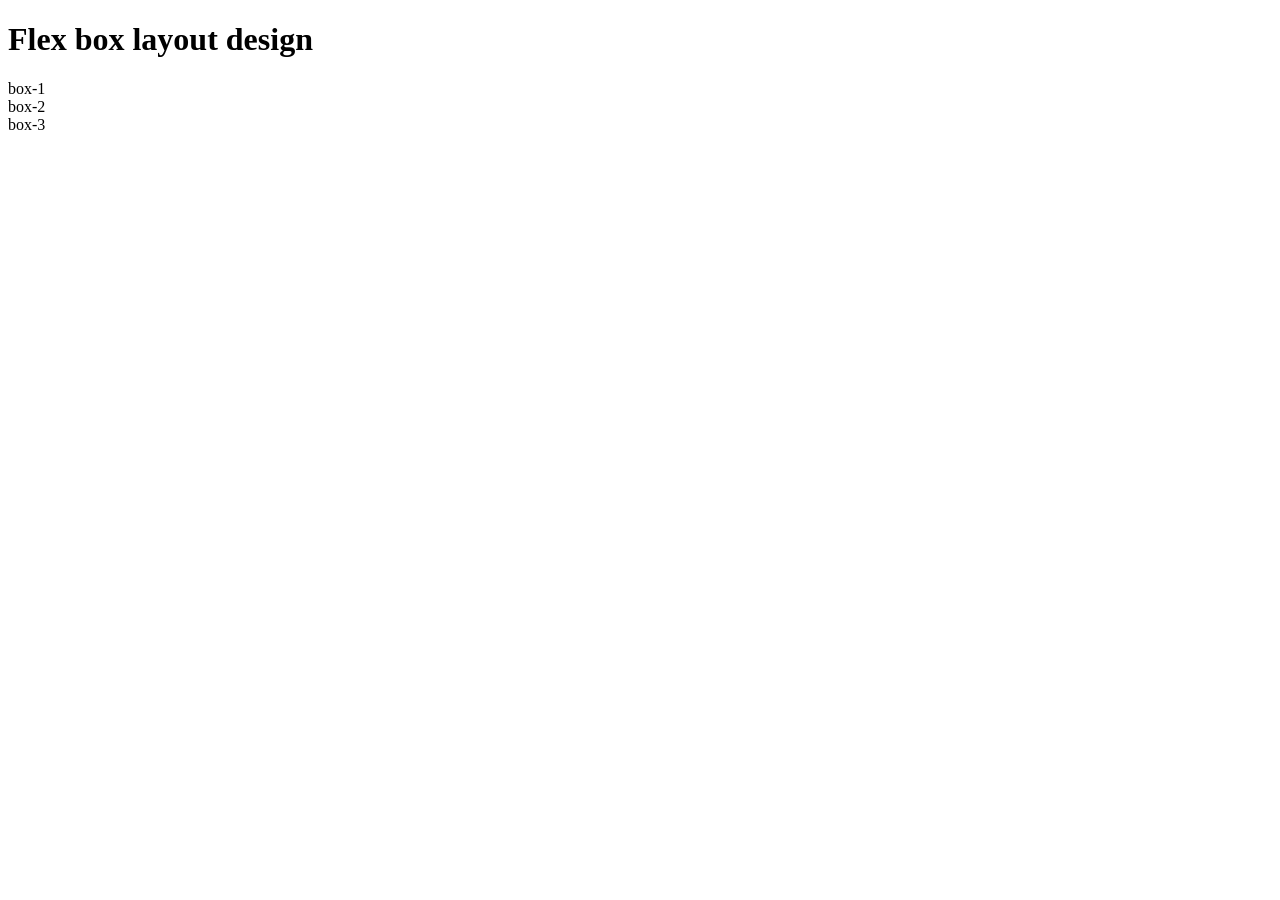
==== Milestone_2/index.html @ 9f104c96 "Milestion 02 Start" ====
<!DOCTYPE html>
<html lang="en">
<head>
    <meta charset="UTF-8">
    <meta name="viewport" content="width=device-width, initial-scale=1.0">
    <title>Milestion 02</title>
    <link rel="stylesheet" href="style.css">
</head>
<body>
    <h1>Flex box layout design</h1>
    <div class="container">
        <div class="box">box-1</div>
        <div class="box">box-2</div>
        <div class="box">box-3</div>
    </div>
</body>
</html>
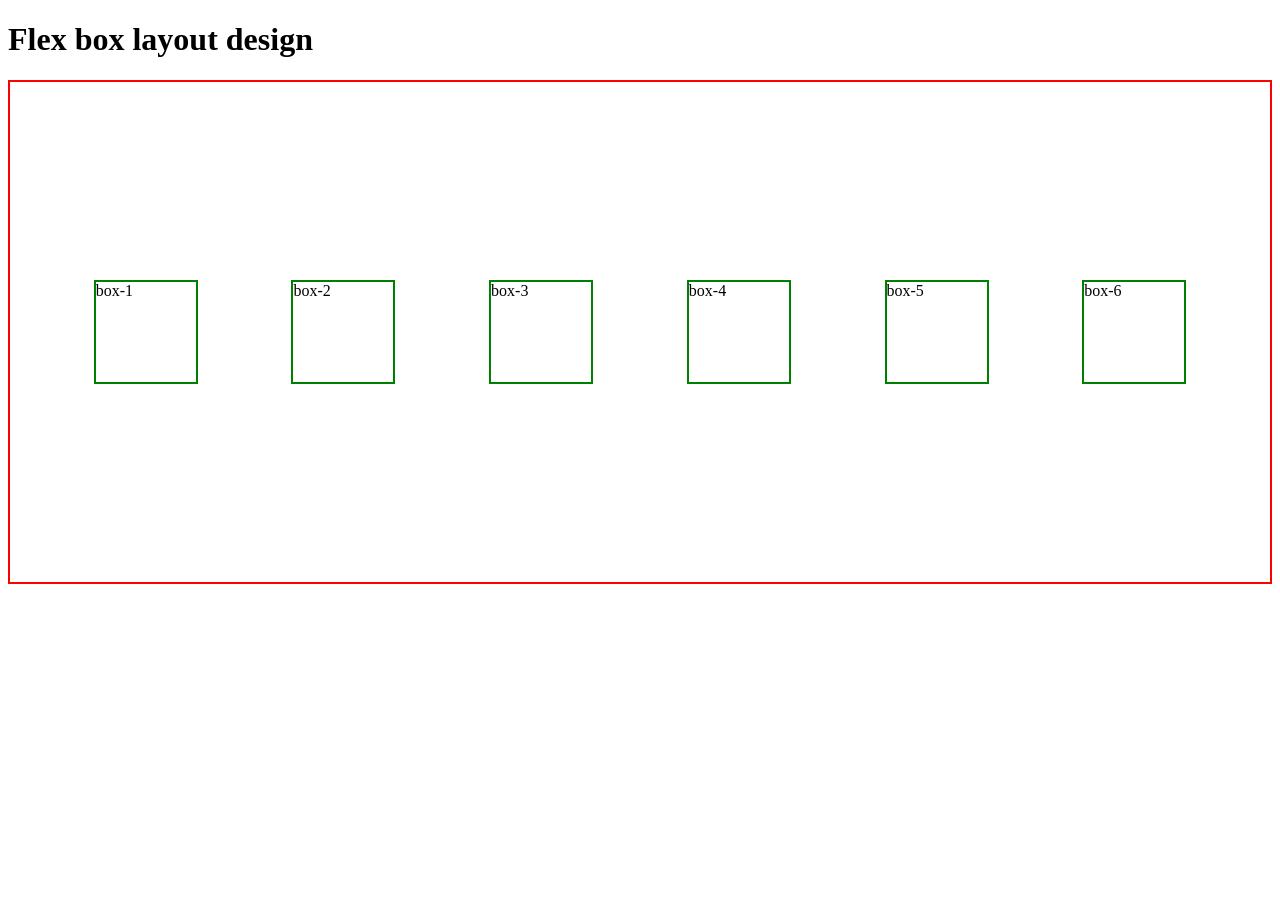
==== commit ee0b7256: "Flex basic concept" ====
--- a/Milestone_2/index.html
+++ b/Milestone_2/index.html
@@ -12,6 +12,9 @@
         <div class="box">box-1</div>
         <div class="box">box-2</div>
         <div class="box">box-3</div>
+        <div class="box">box-4</div>
+        <div class="box">box-5</div>
+        <div class="box">box-6</div>
     </div>
 </body>
 </html>
--- a/Milestone_2/style.css
+++ b/Milestone_2/style.css
@@ -0,0 +1,15 @@
+.container{
+    border: 2px solid red;
+    display: flex;
+    justify-content: space-evenly;
+    align-items: center;
+    height: 500px;
+    flex-direction: row;
+    flex-wrap: wrap;
+}
+.box{
+    border: 2px solid green;
+    width: 100px;
+    height: 100px;
+    margin: 10px;
+}
